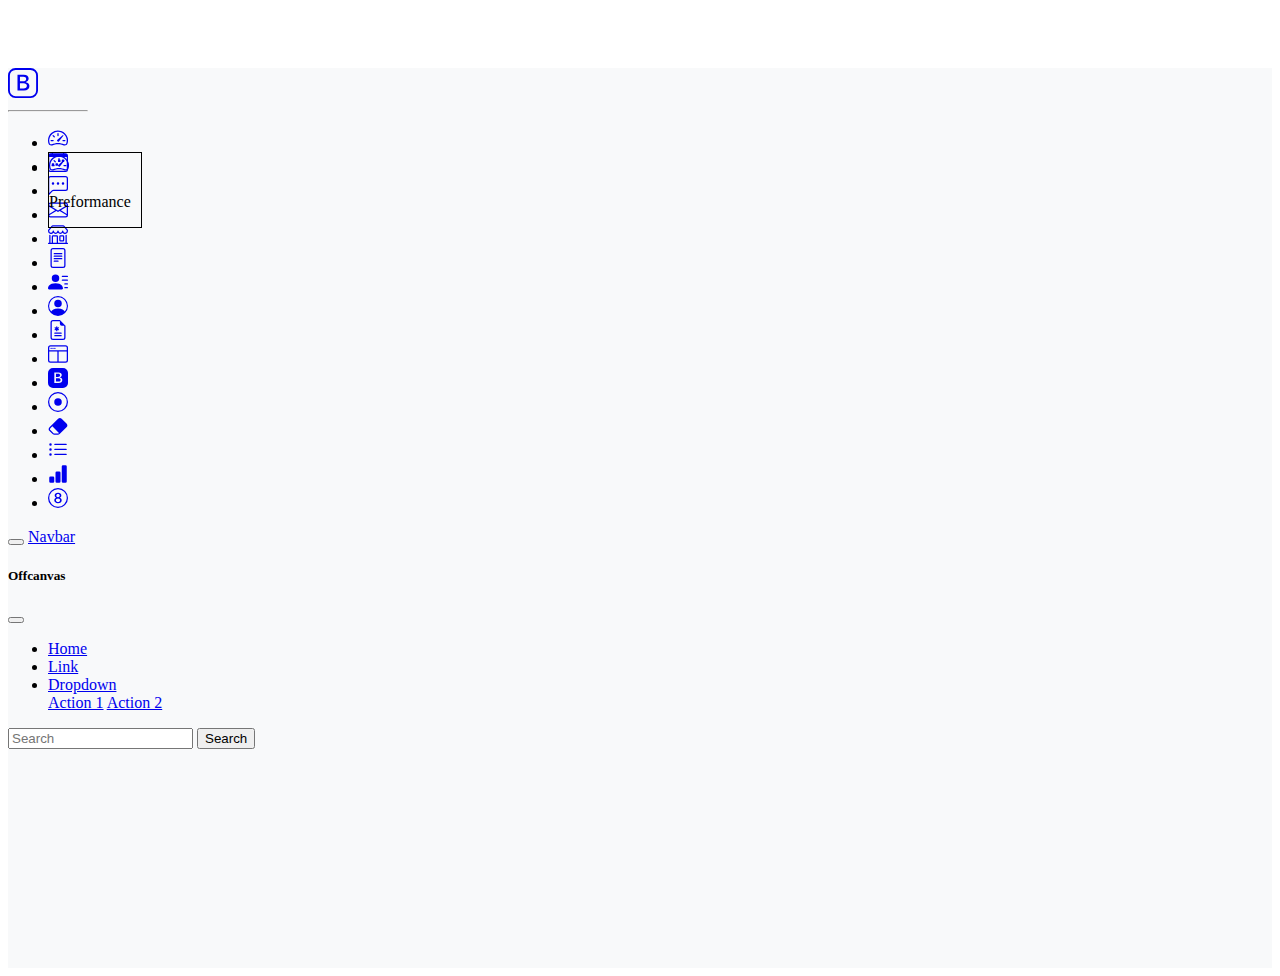
==== homework2/nwww.html @ 5d2e9df4 "?????////!!!!" ====
<!DOCTYPE html>
<html lang="en">
  <head>
    <meta charset="utf-8" />
    <meta name="viewport" content="width=device-width, initial-scale=1" />
    <title>Bootstrap demo</title>
    <link
      href="https://cdn.jsdelivr.net/npm/bootstrap@5.3.0-alpha3/dist/css/bootstrap.min.css"
      rel="stylesheet"
      integrity="sha384-KK94CHFLLe+nY2dmCWGMq91rCGa5gtU4mk92HdvYe+M/SXH301p5ILy+dN9+nJOZ"
      crossorigin="anonymous"
    />
    <script src="script.js" defer></script>
    <style>
        .sidebar {
          height: 100vh;
          background-color: #f8f9fa;
        }
      </style>
  </head>
  <body style="padding-top: 60px;">
    <!-- Side Sticky Bar -->
    <div class="container-fluid">
        <div class="row">
            <div class="col-md-auto bg-dark position-sticky sidebar">
                <div class="d-flex flex-column flex-shrink-0 p-3 text-white bg-dark" style="width: 80px;">
                    <a href="/" class="d-flex align-items-center mb-3 mb-md-0 me-md-auto text-white text-decoration-none">
                        <svg xmlns="http://www.w3.org/2000/svg" width="30" height="30" fill="currentColor" class="bi bi-bootstrap ms-2" viewBox="0 0 16 16">
                            <path d="M5.062 12h3.475c1.804 0 2.888-.908 2.888-2.396 0-1.102-.761-1.916-1.904-2.034v-.1c.832-.14 1.482-.93 1.482-1.816 0-1.3-.955-2.11-2.542-2.11H5.062V12zm1.313-4.875V4.658h1.78c.973 0 1.542.457 1.542 1.237 0 .802-.604 1.23-1.764 1.23H6.375zm0 3.762V8.162h1.822c1.236 0 1.887.463 1.887 1.348 0 .896-.627 1.377-1.811 1.377H6.375z"/>
                            <path d="M0 4a4 4 0 0 1 4-4h8a4 4 0 0 1 4 4v8a4 4 0 0 1-4 4H4a4 4 0 0 1-4-4V4zm4-3a3 3 0 0 0-3 3v8a3 3 0 0 0 3 3h8a3 3 0 0 0 3-3V4a3 3 0 0 0-3-3H4z"/>
                          </svg>
                    </a>
                    <hr>
                    <ul id="sideNavContainer" class="nav nav-pills flex-column mb-auto">
                        <li class="nav-item mb-3">
                            <a href="#" id="selectedIcon" class="nav-link p-2" aria-current="page">
                                <svg xmlns="http://www.w3.org/2000/svg" width="20" height="20" fill="currentColor" class="bi bi-speedometer2" viewBox="0 0 16 16">
                                    <path d="M8 4a.5.5 0 0 1 .5.5V6a.5.5 0 0 1-1 0V4.5A.5.5 0 0 1 8 4zM3.732 5.732a.5.5 0 0 1 .707 0l.915.914a.5.5 0 1 1-.708.708l-.914-.915a.5.5 0 0 1 0-.707zM2 10a.5.5 0 0 1 .5-.5h1.586a.5.5 0 0 1 0 1H2.5A.5.5 0 0 1 2 10zm9.5 0a.5.5 0 0 1 .5-.5h1.5a.5.5 0 0 1 0 1H12a.5.5 0 0 1-.5-.5zm.754-4.246a.389.389 0 0 0-.527-.02L7.547 9.31a.91.91 0 1 0 1.302 1.258l3.434-4.297a.389.389 0 0 0-.029-.518z"/>
                                    <path fill-rule="evenodd" d="M0 10a8 8 0 1 1 15.547 2.661c-.442 1.253-1.845 1.602-2.932 1.25C11.309 13.488 9.475 13 8 13c-1.474 0-3.31.488-4.615.911-1.087.352-2.49.003-2.932-1.25A7.988 7.988 0 0 1 0 10zm8-7a7 7 0 0 0-6.603 9.329c.203.575.923.876 1.68.63C4.397 12.533 6.358 12 8 12s3.604.532 4.923.96c.757.245 1.477-.056 1.68-.631A7 7 0 0 0 8 3z"/>
                                  </svg>
                            </a>
                        </li>
                        <li class="nav-item mb-3 d-flex rounded " style="position: absolute;border: 1px solid black;">
                            <a href="#" id="selectedIcon" class="nav-link p-2" aria-current="page">
                                <svg xmlns="http://www.w3.org/2000/svg" width="20" height="20" fill="currentColor" class="bi bi-speedometer2" viewBox="0 0 16 16">
                                    <path d="M8 4a.5.5 0 0 1 .5.5V6a.5.5 0 0 1-1 0V4.5A.5.5 0 0 1 8 4zM3.732 5.732a.5.5 0 0 1 .707 0l.915.914a.5.5 0 1 1-.708.708l-.914-.915a.5.5 0 0 1 0-.707zM2 10a.5.5 0 0 1 .5-.5h1.586a.5.5 0 0 1 0 1H2.5A.5.5 0 0 1 2 10zm9.5 0a.5.5 0 0 1 .5-.5h1.5a.5.5 0 0 1 0 1H12a.5.5 0 0 1-.5-.5zm.754-4.246a.389.389 0 0 0-.527-.02L7.547 9.31a.91.91 0 1 0 1.302 1.258l3.434-4.297a.389.389 0 0 0-.029-.518z"/>
                                    <path fill-rule="evenodd" d="M0 10a8 8 0 1 1 15.547 2.661c-.442 1.253-1.845 1.602-2.932 1.25C11.309 13.488 9.475 13 8 13c-1.474 0-3.31.488-4.615.911-1.087.352-2.49.003-2.932-1.25A7.988 7.988 0 0 1 0 10zm8-7a7 7 0 0 0-6.603 9.329c.203.575.923.876 1.68.63C4.397 12.533 6.358 12 8 12s3.604.532 4.923.96c.757.245 1.477-.056 1.68-.631A7 7 0 0 0 8 3z"/>
                                  </svg>
                            </a>
                            <p style="color: black;margin-right: 10px;" class="mt-2 ms-5">Preformance</p>
                        </li>
                        <li class="nav-item mb-3">
                            <a href="#" id="selectedIcon" class="nav-link p-2 text-white">
                                <svg xmlns="http://www.w3.org/2000/svg" width="20" height="20" fill="currentColor" class="bi bi-calendar-week" viewBox="0 0 16 16">
                                    <path d="M11 6.5a.5.5 0 0 1 .5-.5h1a.5.5 0 0 1 .5.5v1a.5.5 0 0 1-.5.5h-1a.5.5 0 0 1-.5-.5v-1zm-3 0a.5.5 0 0 1 .5-.5h1a.5.5 0 0 1 .5.5v1a.5.5 0 0 1-.5.5h-1a.5.5 0 0 1-.5-.5v-1zm-5 3a.5.5 0 0 1 .5-.5h1a.5.5 0 0 1 .5.5v1a.5.5 0 0 1-.5.5h-1a.5.5 0 0 1-.5-.5v-1zm3 0a.5.5 0 0 1 .5-.5h1a.5.5 0 0 1 .5.5v1a.5.5 0 0 1-.5.5h-1a.5.5 0 0 1-.5-.5v-1z"/>
                                    <path d="M3.5 0a.5.5 0 0 1 .5.5V1h8V.5a.5.5 0 0 1 1 0V1h1a2 2 0 0 1 2 2v11a2 2 0 0 1-2 2H2a2 2 0 0 1-2-2V3a2 2 0 0 1 2-2h1V.5a.5.5 0 0 1 .5-.5zM1 4v10a1 1 0 0 0 1 1h12a1 1 0 0 0 1-1V4H1z"/>
                                  </svg>
                            </a>
                        </li>
                        <li class="nav-item mb-3">
                            <a href="#" id="selectedIcon" class="nav-link p-2 text-white">
                                <svg xmlns="http://www.w3.org/2000/svg" width="20" height="20" fill="currentColor" class="bi bi-chat-left-dots" viewBox="0 0 16 16">
                                    <path d="M14 1a1 1 0 0 1 1 1v8a1 1 0 0 1-1 1H4.414A2 2 0 0 0 3 11.586l-2 2V2a1 1 0 0 1 1-1h12zM2 0a2 2 0 0 0-2 2v12.793a.5.5 0 0 0 .854.353l2.853-2.853A1 1 0 0 1 4.414 12H14a2 2 0 0 0 2-2V2a2 2 0 0 0-2-2H2z"/>
                                    <path d="M5 6a1 1 0 1 1-2 0 1 1 0 0 1 2 0zm4 0a1 1 0 1 1-2 0 1 1 0 0 1 2 0zm4 0a1 1 0 1 1-2 0 1 1 0 0 1 2 0z"/>
                                  </svg>
                            </a>
                        </li>
                        <li class="nav-item mb-3">
                            <a href="#" id="selectedIcon" class="nav-link p-2 text-white">
                                <svg xmlns="http://www.w3.org/2000/svg" width="20" height="20" fill="currentColor" class="bi bi-envelope" viewBox="0 0 16 16">
                                    <path d="M0 4a2 2 0 0 1 2-2h12a2 2 0 0 1 2 2v8a2 2 0 0 1-2 2H2a2 2 0 0 1-2-2V4Zm2-1a1 1 0 0 0-1 1v.217l7 4.2 7-4.2V4a1 1 0 0 0-1-1H2Zm13 2.383-4.708 2.825L15 11.105V5.383Zm-.034 6.876-5.64-3.471L8 9.583l-1.326-.795-5.64 3.47A1 1 0 0 0 2 13h12a1 1 0 0 0 .966-.741ZM1 11.105l4.708-2.897L1 5.383v5.722Z"/>
                                  </svg>
                            </a>
                        </li>
                        <li class="nav-item mb-3">
                            <a href="#" id="selectedIcon" class="nav-link p-2 text-white">
                                <svg xmlns="http://www.w3.org/2000/svg" width="20" height="20" fill="currentColor" class="bi bi-shop" viewBox="0 0 16 16">
                                    <path d="M2.97 1.35A1 1 0 0 1 3.73 1h8.54a1 1 0 0 1 .76.35l2.609 3.044A1.5 1.5 0 0 1 16 5.37v.255a2.375 2.375 0 0 1-4.25 1.458A2.371 2.371 0 0 1 9.875 8 2.37 2.37 0 0 1 8 7.083 2.37 2.37 0 0 1 6.125 8a2.37 2.37 0 0 1-1.875-.917A2.375 2.375 0 0 1 0 5.625V5.37a1.5 1.5 0 0 1 .361-.976l2.61-3.045zm1.78 4.275a1.375 1.375 0 0 0 2.75 0 .5.5 0 0 1 1 0 1.375 1.375 0 0 0 2.75 0 .5.5 0 0 1 1 0 1.375 1.375 0 1 0 2.75 0V5.37a.5.5 0 0 0-.12-.325L12.27 2H3.73L1.12 5.045A.5.5 0 0 0 1 5.37v.255a1.375 1.375 0 0 0 2.75 0 .5.5 0 0 1 1 0zM1.5 8.5A.5.5 0 0 1 2 9v6h1v-5a1 1 0 0 1 1-1h3a1 1 0 0 1 1 1v5h6V9a.5.5 0 0 1 1 0v6h.5a.5.5 0 0 1 0 1H.5a.5.5 0 0 1 0-1H1V9a.5.5 0 0 1 .5-.5zM4 15h3v-5H4v5zm5-5a1 1 0 0 1 1-1h2a1 1 0 0 1 1 1v3a1 1 0 0 1-1 1h-2a1 1 0 0 1-1-1v-3zm3 0h-2v3h2v-3z"/>
                                  </svg>
                            </a>
                        </li>
                        <li class="nav-item mb-3">
                            <a href="#" id="selectedIcon" class="nav-link p-2 text-white">
                                <svg xmlns="http://www.w3.org/2000/svg" width="20" height="20" fill="currentColor" class="bi bi-file-text" viewBox="0 0 16 16">
                                    <path d="M5 4a.5.5 0 0 0 0 1h6a.5.5 0 0 0 0-1H5zm-.5 2.5A.5.5 0 0 1 5 6h6a.5.5 0 0 1 0 1H5a.5.5 0 0 1-.5-.5zM5 8a.5.5 0 0 0 0 1h6a.5.5 0 0 0 0-1H5zm0 2a.5.5 0 0 0 0 1h3a.5.5 0 0 0 0-1H5z"/>
                                    <path d="M2 2a2 2 0 0 1 2-2h8a2 2 0 0 1 2 2v12a2 2 0 0 1-2 2H4a2 2 0 0 1-2-2V2zm10-1H4a1 1 0 0 0-1 1v12a1 1 0 0 0 1 1h8a1 1 0 0 0 1-1V2a1 1 0 0 0-1-1z"/>
                                  </svg>
                            </a>
                        </li>
                        <li class="nav-item mb-3">
                            <a href="#" id="selectedIcon" class="nav-link p-2 text-white">
                                <svg xmlns="http://www.w3.org/2000/svg" width="20" height="20" fill="currentColor" class="bi bi-person-lines-fill" viewBox="0 0 16 16">
                                    <path d="M6 8a3 3 0 1 0 0-6 3 3 0 0 0 0 6zm-5 6s-1 0-1-1 1-4 6-4 6 3 6 4-1 1-1 1H1zM11 3.5a.5.5 0 0 1 .5-.5h4a.5.5 0 0 1 0 1h-4a.5.5 0 0 1-.5-.5zm.5 2.5a.5.5 0 0 0 0 1h4a.5.5 0 0 0 0-1h-4zm2 3a.5.5 0 0 0 0 1h2a.5.5 0 0 0 0-1h-2zm0 3a.5.5 0 0 0 0 1h2a.5.5 0 0 0 0-1h-2z"/>
                                  </svg>
                            </a>
                        </li>
                        <li class="nav-item mb-3">
                            <a href="#" id="selectedIcon" class="nav-link p-2 text-white">
                                <svg xmlns="http://www.w3.org/2000/svg" width="20" height="20" fill="currentColor" class="bi bi-person-circle" viewBox="0 0 16 16">
                                    <path d="M11 6a3 3 0 1 1-6 0 3 3 0 0 1 6 0z"/>
                                    <path fill-rule="evenodd" d="M0 8a8 8 0 1 1 16 0A8 8 0 0 1 0 8zm8-7a7 7 0 0 0-5.468 11.37C3.242 11.226 4.805 10 8 10s4.757 1.225 5.468 2.37A7 7 0 0 0 8 1z"/>
                                  </svg>
                            </a>
                        </li>
                        <li class="nav-item mb-3">
                            <a href="#" id="selectedIcon" class="nav-link p-2 text-white">
                                <svg xmlns="http://www.w3.org/2000/svg" width="20" height="20" fill="currentColor" class="bi bi-file-earmark-medical" viewBox="0 0 16 16">
                                    <path d="M7.5 5.5a.5.5 0 0 0-1 0v.634l-.549-.317a.5.5 0 1 0-.5.866L6 7l-.549.317a.5.5 0 1 0 .5.866l.549-.317V8.5a.5.5 0 1 0 1 0v-.634l.549.317a.5.5 0 1 0 .5-.866L8 7l.549-.317a.5.5 0 1 0-.5-.866l-.549.317V5.5zm-2 4.5a.5.5 0 0 0 0 1h5a.5.5 0 0 0 0-1h-5zm0 2a.5.5 0 0 0 0 1h5a.5.5 0 0 0 0-1h-5z"/>
                                    <path d="M14 14V4.5L9.5 0H4a2 2 0 0 0-2 2v12a2 2 0 0 0 2 2h8a2 2 0 0 0 2-2zM9.5 3A1.5 1.5 0 0 0 11 4.5h2V14a1 1 0 0 1-1 1H4a1 1 0 0 1-1-1V2a1 1 0 0 1 1-1h5.5v2z"/>
                                  </svg>
                            </a>
                        </li>
                        <li class="nav-item mb-3">
                            <a href="#" id="selectedIcon" class="nav-link p-2 text-white">
                                <svg xmlns="http://www.w3.org/2000/svg" width="20" height="20" fill="currentColor" class="bi bi-window-split" viewBox="0 0 16 16">
                                    <path d="M2.5 4a.5.5 0 1 0 0-1 .5.5 0 0 0 0 1Zm2-.5a.5.5 0 1 1-1 0 .5.5 0 0 1 1 0Zm1 .5a.5.5 0 1 0 0-1 .5.5 0 0 0 0 1Z"/>
                                    <path d="M2 1a2 2 0 0 0-2 2v10a2 2 0 0 0 2 2h12a2 2 0 0 0 2-2V3a2 2 0 0 0-2-2H2Zm12 1a1 1 0 0 1 1 1v2H1V3a1 1 0 0 1 1-1h12ZM1 13V6h6.5v8H2a1 1 0 0 1-1-1Zm7.5 1V6H15v7a1 1 0 0 1-1 1H8.5Z"/>
                                  </svg>
                            </a>
                        </li>
                        <li class="nav-item mb-3">
                            <a href="#" id="selectedIcon" class="nav-link p-2 text-white">
                                <svg xmlns="http://www.w3.org/2000/svg" width="20" height="20" fill="currentColor" class="bi bi-bootstrap-fill" viewBox="0 0 16 16">
                                    <path d="M6.375 7.125V4.658h1.78c.973 0 1.542.457 1.542 1.237 0 .802-.604 1.23-1.764 1.23H6.375zm0 3.762h1.898c1.184 0 1.81-.48 1.81-1.377 0-.885-.65-1.348-1.886-1.348H6.375v2.725z"/>
                                    <path d="M4.002 0a4 4 0 0 0-4 4v8a4 4 0 0 0 4 4h8a4 4 0 0 0 4-4V4a4 4 0 0 0-4-4h-8zm1.06 12V3.545h3.399c1.587 0 2.543.809 2.543 2.11 0 .884-.65 1.675-1.483 1.816v.1c1.143.117 1.904.931 1.904 2.033 0 1.488-1.084 2.396-2.888 2.396H5.062z"/>
                                  </svg>
                            </a>
                        </li>
                        <li class="nav-item mb-3">
                            <a href="#" id="selectedIcon" class="nav-link p-2 text-white">
                                <svg xmlns="http://www.w3.org/2000/svg" width="20" height="20" fill="currentColor" class="bi bi-record-circle" viewBox="0 0 16 16">
                                    <path d="M8 15A7 7 0 1 1 8 1a7 7 0 0 1 0 14zm0 1A8 8 0 1 0 8 0a8 8 0 0 0 0 16z"/>
                                    <path d="M11 8a3 3 0 1 1-6 0 3 3 0 0 1 6 0z"/>
                                  </svg>
                            </a>
                        </li>
                        <li class="nav-item mb-3">
                            <a href="#" id="selectedIcon" class="nav-link p-2 text-white">
                                <svg xmlns="http://www.w3.org/2000/svg" width="20" height="20" fill="currentColor" class="bi bi-eraser-fill" viewBox="0 0 16 16">
                                    <path d="M8.086 2.207a2 2 0 0 1 2.828 0l3.879 3.879a2 2 0 0 1 0 2.828l-5.5 5.5A2 2 0 0 1 7.879 15H5.12a2 2 0 0 1-1.414-.586l-2.5-2.5a2 2 0 0 1 0-2.828l6.879-6.879zm.66 11.34L3.453 8.254 1.914 9.793a1 1 0 0 0 0 1.414l2.5 2.5a1 1 0 0 0 .707.293H7.88a1 1 0 0 0 .707-.293l.16-.16z"/>
                                  </svg>
                            </a>
                        </li>
                        <li class="nav-item mb-3">
                            <a href="#" id="selectedIcon" class="nav-link p-2 text-white">
                                <svg xmlns="http://www.w3.org/2000/svg" width="20" height="20" fill="currentColor" class="bi bi-list-ul" viewBox="0 0 16 16">
                                    <path fill-rule="evenodd" d="M5 11.5a.5.5 0 0 1 .5-.5h9a.5.5 0 0 1 0 1h-9a.5.5 0 0 1-.5-.5zm0-4a.5.5 0 0 1 .5-.5h9a.5.5 0 0 1 0 1h-9a.5.5 0 0 1-.5-.5zm0-4a.5.5 0 0 1 .5-.5h9a.5.5 0 0 1 0 1h-9a.5.5 0 0 1-.5-.5zm-3 1a1 1 0 1 0 0-2 1 1 0 0 0 0 2zm0 4a1 1 0 1 0 0-2 1 1 0 0 0 0 2zm0 4a1 1 0 1 0 0-2 1 1 0 0 0 0 2z"/>
                                  </svg>
                            </a>
                        </li>
                        <li class="nav-item mb-3">
                            <a href="#" id="selectedIcon" class="nav-link p-2 text-white">
                                <svg xmlns="http://www.w3.org/2000/svg" width="20" height="20" fill="currentColor" class="bi bi-bar-chart-fill" viewBox="0 0 16 16">
                                    <path d="M1 11a1 1 0 0 1 1-1h2a1 1 0 0 1 1 1v3a1 1 0 0 1-1 1H2a1 1 0 0 1-1-1v-3zm5-4a1 1 0 0 1 1-1h2a1 1 0 0 1 1 1v7a1 1 0 0 1-1 1H7a1 1 0 0 1-1-1V7zm5-5a1 1 0 0 1 1-1h2a1 1 0 0 1 1 1v12a1 1 0 0 1-1 1h-2a1 1 0 0 1-1-1V2z"/>
                                  </svg>
                            </a>
                        </li>
                        <li class="nav-item mb-3">
                            <a href="#" id="selectedIcon" class="nav-link p-2 text-white">
                                <svg xmlns="http://www.w3.org/2000/svg" width="20" height="20" fill="currentColor" class="bi bi-8-circle" viewBox="0 0 16 16">
                                    <path d="M1 8a7 7 0 1 0 14 0A7 7 0 0 0 1 8Zm15 0A8 8 0 1 1 0 8a8 8 0 0 1 16 0Zm-5.03 1.803c0 1.394-1.218 2.355-2.988 2.355-1.763 0-2.953-.955-2.953-2.344 0-1.271.95-1.851 1.647-2.003v-.065c-.621-.193-1.33-.738-1.33-1.781 0-1.225 1.09-2.121 2.66-2.121s2.654.896 2.654 2.12c0 1.061-.738 1.595-1.336 1.782v.065c.703.152 1.647.744 1.647 1.992Zm-4.347-3.71c0 .739.586 1.255 1.383 1.255s1.377-.516 1.377-1.254c0-.733-.58-1.23-1.377-1.23s-1.383.497-1.383 1.23Zm-.281 3.645c0 .838.72 1.412 1.664 1.412.943 0 1.658-.574 1.658-1.412 0-.843-.715-1.424-1.658-1.424-.944 0-1.664.58-1.664 1.424Z"/>
                                  </svg>
                            </a>
                        </li>
                    </ul>


            </div>

            <div class="col-md-10">
                <nav class="navbar navbar-light bg-light fixed-top">
                <div class="container-fluid">
                    <div class="d-flex align-items-center"> <!-- Add a container for the button -->
                        <button class="navbar-toggler" type="button" data-bs-toggle="offcanvas"
                            data-bs-target="#offcanvasNavbar" aria-controls="offcanvasNavbar">
                            <span class="navbar-toggler-icon"></span>
                        </button>
                        <a class="navbar-brand" href="#">Navbar</a> <!-- Move the Navbar text after the button -->
                    </div>
                    <div class="offcanvas offcanvas-start" tabindex="-1" id="offcanvasNavbar"
                        aria-labelledby="offcanvasNavbarLabel">
                        <div class="offcanvas-header">
                            <h5 class="offcanvas-title" id="offcanvasNavbarLabel">Offcanvas</h5>
                            <button type="button" class="btn-close text-reset" data-bs-dismiss="offcanvas"
                                aria-label="Close"></button>
                        </div>
                        <div class="offcanvas-body">
                            <ul class="navbar-nav justify-content-end flex-grow-1 pe-3">
                                <li class="nav-item">
                                    <a class="nav-link active" aria-current="page" href="#">Home</a>
                                </li>
                                <li class="nav-item">
                                    <a class="nav-link" href="#">Link</a>
                                </li>
                                <li class="nav-item dropdown">
                                    <a class="nav-link dropdown-toggle" href="#" id="dropdownId"
                                        data-bs-toggle="dropdown" aria-haspopup="true"
                                        aria-expanded="false">Dropdown</a>
                                    <div class="dropdown-menu" aria-labelledby="dropdownId">
                                        <a class="dropdown-item" href="#">Action 1</a>
                                        <a class="dropdown-item" href="#">Action 2</a>
                                    </div>
                                </li>
                            </ul>
                            <form class="d-flex">
                                <input class="form-control me-2" type="search" placeholder="Search" aria-label="Search">
                                <button class="btn btn-outline-success" type="submit">Search</button>
                            </form>
                        </div>
                    </div>
                </div>
            </nav>

            </div>
        </div>
    </div>





    <script
      src="https://cdn.jsdelivr.net/npm/@popperjs/core@2.11.7/dist/umd/popper.min.js"
      integrity="sha384-zYPOMqeu1DAVkHiLqWBUTcbYfZ8osu1Nd6Z89ify25QV9guujx43ITvfi12/QExE"
      crossorigin="anonymous"
    ></script>
    <script
      src="https://cdn.jsdelivr.net/npm/bootstrap@5.3.0-alpha3/dist/js/bootstrap.min.js"
      integrity="sha384-Y4oOpwW3duJdCWv5ly8SCFYWqFDsfob/3GkgExXKV4idmbt98QcxXYs9UoXAB7BZ"
      crossorigin="anonymous"
    ></script>
  </body>
</html>
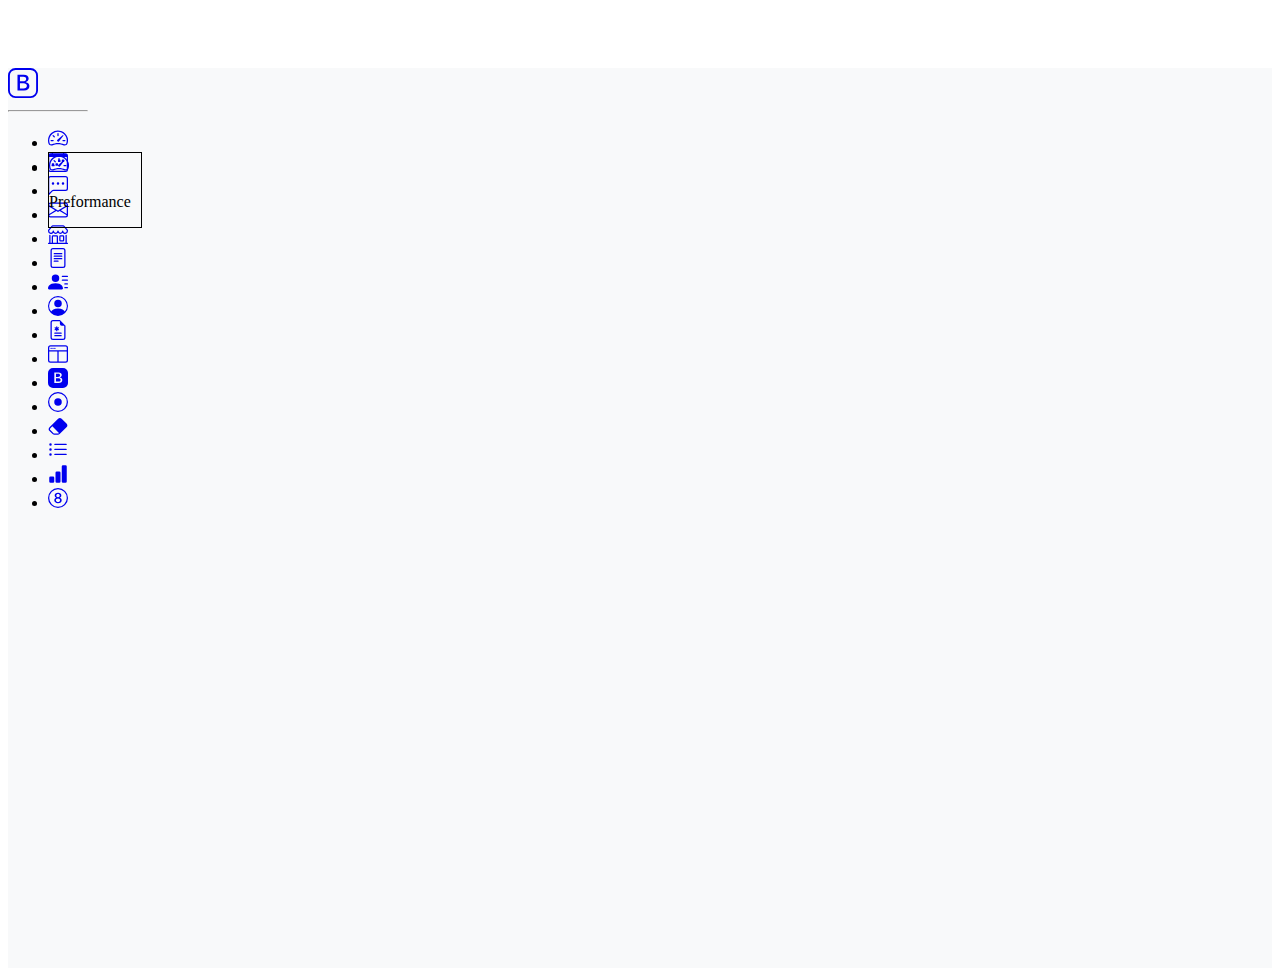
==== commit 2d558465: "progress 50%" ====
--- a/homework2/nwww.html
+++ b/homework2/nwww.html
@@ -168,49 +168,7 @@
             </div>
 
             <div class="col-md-10">
-                <nav class="navbar navbar-light bg-light fixed-top">
-                <div class="container-fluid">
-                    <div class="d-flex align-items-center"> <!-- Add a container for the button -->
-                        <button class="navbar-toggler" type="button" data-bs-toggle="offcanvas"
-                            data-bs-target="#offcanvasNavbar" aria-controls="offcanvasNavbar">
-                            <span class="navbar-toggler-icon"></span>
-                        </button>
-                        <a class="navbar-brand" href="#">Navbar</a> <!-- Move the Navbar text after the button -->
-                    </div>
-                    <div class="offcanvas offcanvas-start" tabindex="-1" id="offcanvasNavbar"
-                        aria-labelledby="offcanvasNavbarLabel">
-                        <div class="offcanvas-header">
-                            <h5 class="offcanvas-title" id="offcanvasNavbarLabel">Offcanvas</h5>
-                            <button type="button" class="btn-close text-reset" data-bs-dismiss="offcanvas"
-                                aria-label="Close"></button>
-                        </div>
-                        <div class="offcanvas-body">
-                            <ul class="navbar-nav justify-content-end flex-grow-1 pe-3">
-                                <li class="nav-item">
-                                    <a class="nav-link active" aria-current="page" href="#">Home</a>
-                                </li>
-                                <li class="nav-item">
-                                    <a class="nav-link" href="#">Link</a>
-                                </li>
-                                <li class="nav-item dropdown">
-                                    <a class="nav-link dropdown-toggle" href="#" id="dropdownId"
-                                        data-bs-toggle="dropdown" aria-haspopup="true"
-                                        aria-expanded="false">Dropdown</a>
-                                    <div class="dropdown-menu" aria-labelledby="dropdownId">
-                                        <a class="dropdown-item" href="#">Action 1</a>
-                                        <a class="dropdown-item" href="#">Action 2</a>
-                                    </div>
-                                </li>
-                            </ul>
-                            <form class="d-flex">
-                                <input class="form-control me-2" type="search" placeholder="Search" aria-label="Search">
-                                <button class="btn btn-outline-success" type="submit">Search</button>
-                            </form>
-                        </div>
-                    </div>
-                </div>
-            </nav>
-
+            
             </div>
         </div>
     </div>
